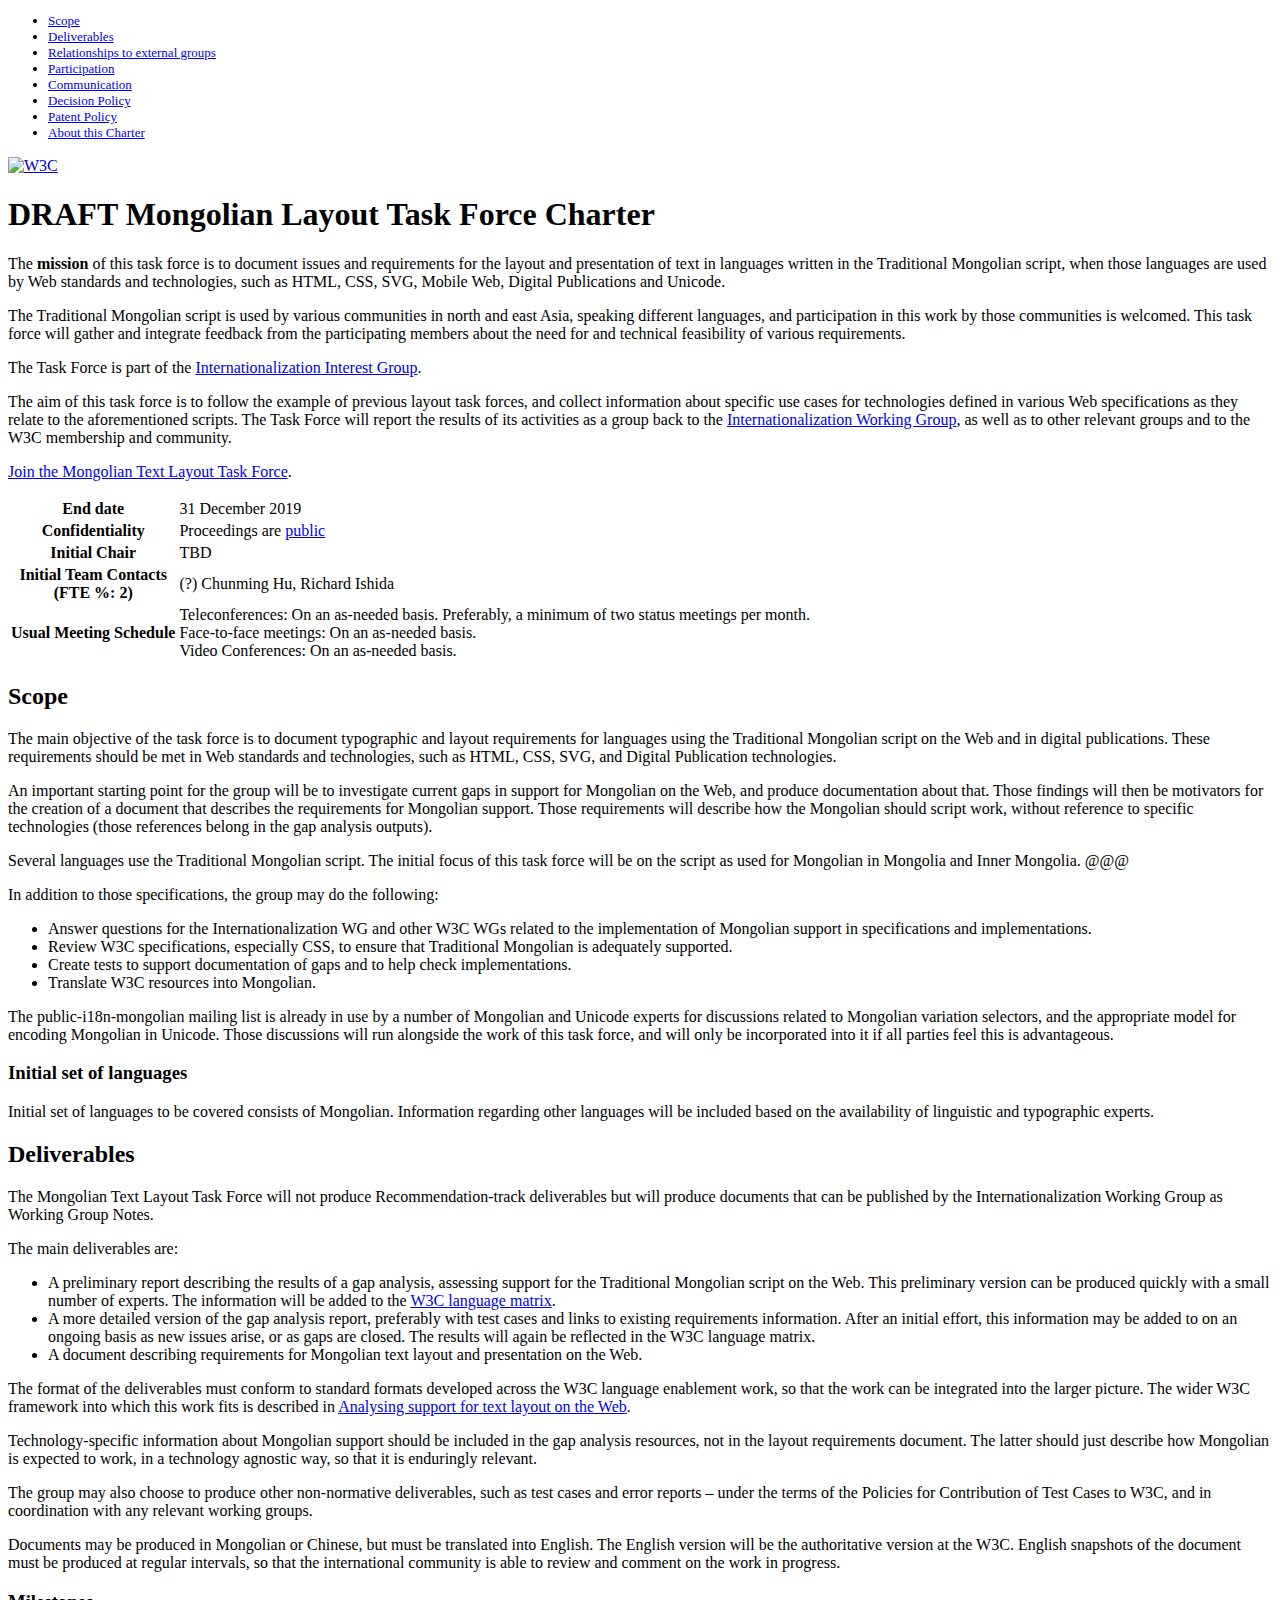
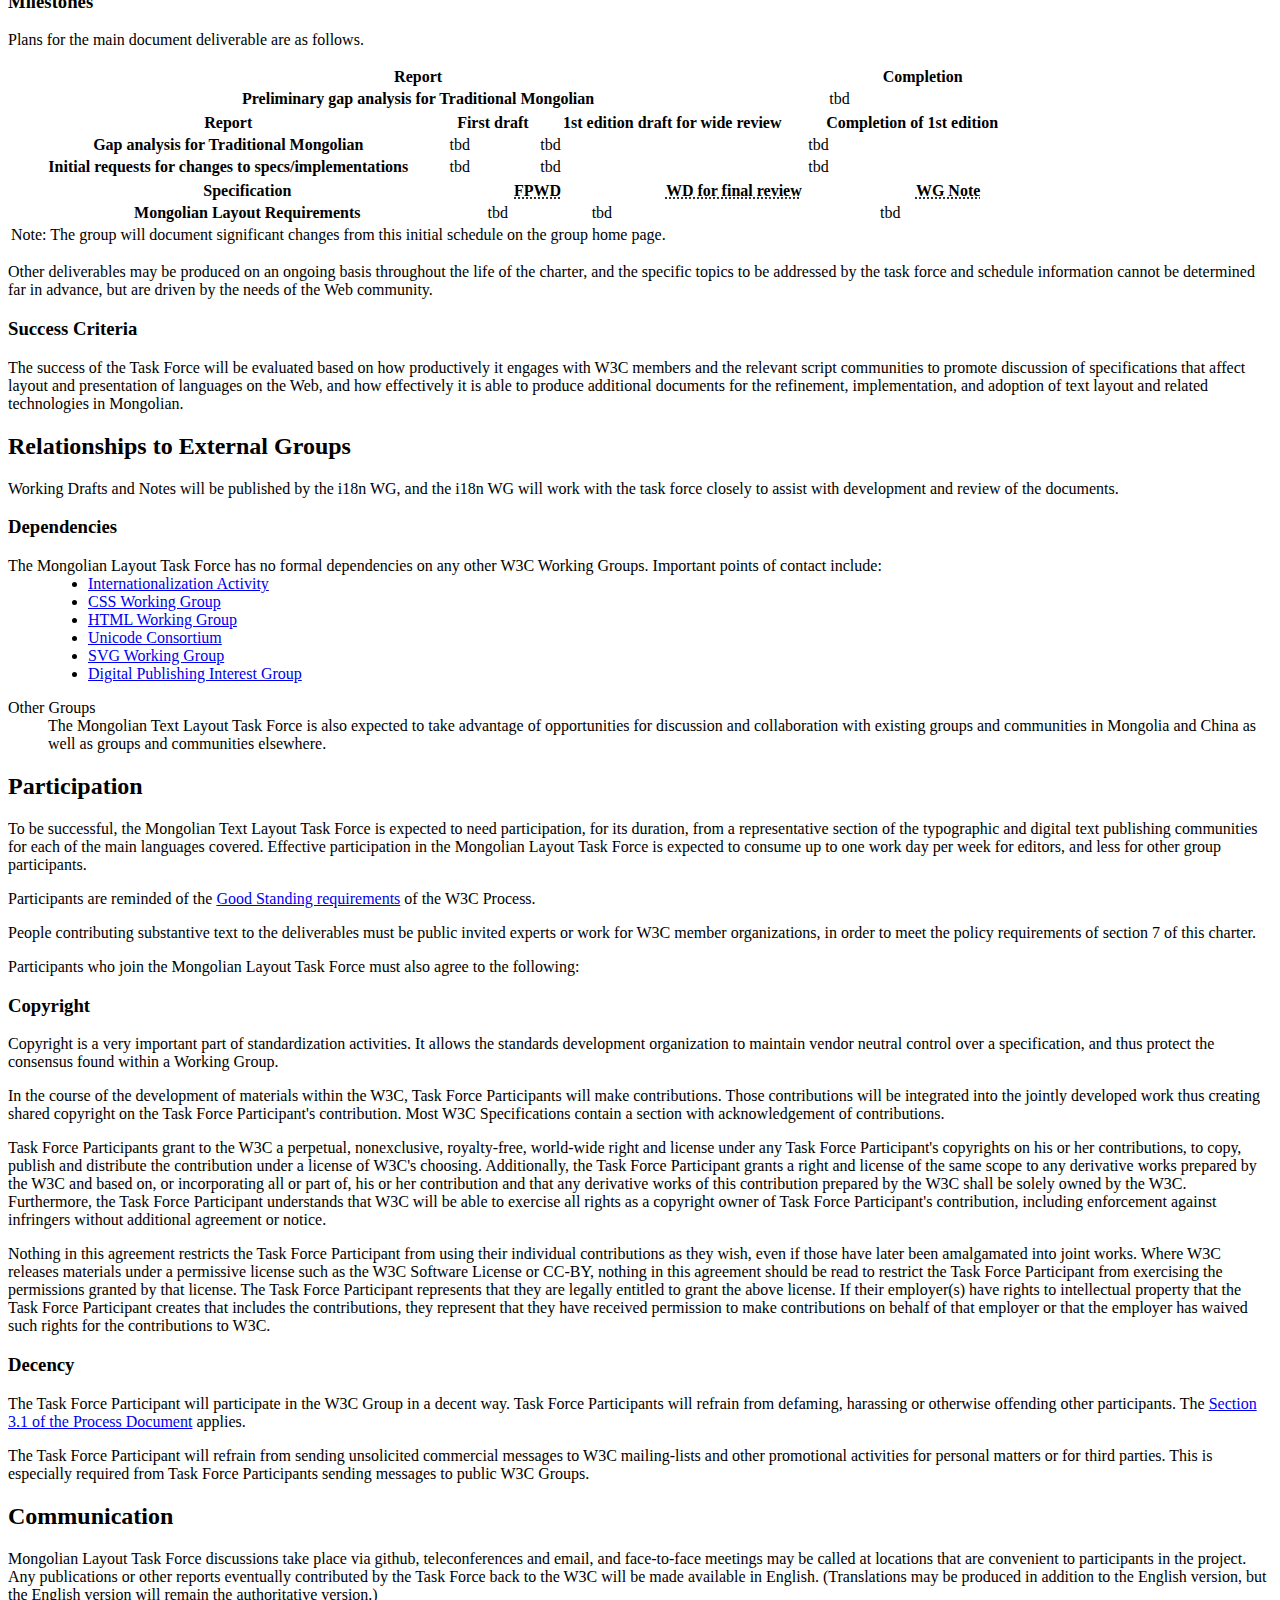
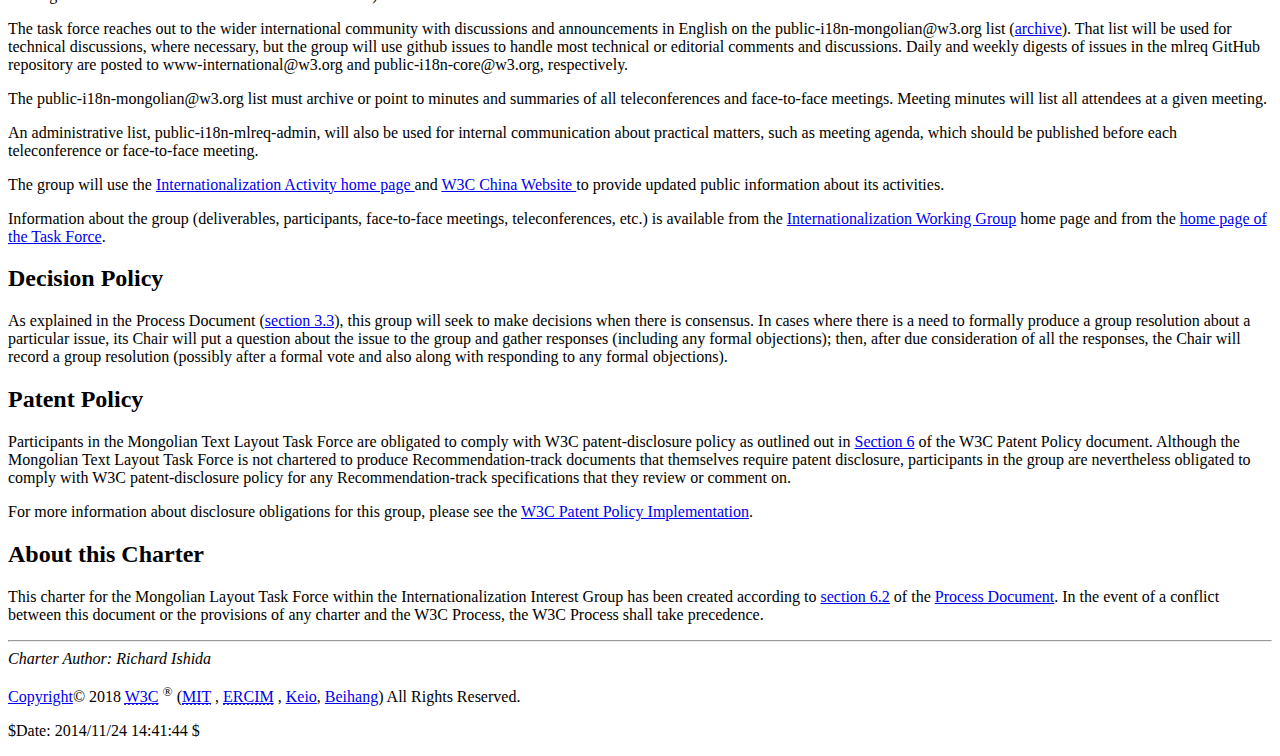
==== charter/index.html @ 55c75b1b "charter, various editorial cleanup" ====
<!DOCTYPE html>
<html lang="en-US">
<head>
  <meta charset="UTF-8" />
  <title>Mongolian Text Layout Task Force Charter</title>
  <link rel="stylesheet" href="https://www.w3.org/2005/10/w3cdoc.css"
  type="text/css" media="screen" />
  <link rel="stylesheet" type="text/css"
  href="https://www.w3.org/Guide/pubrules-style.css" />
  <link rel="stylesheet" type="text/css"
  href="https://www.w3.org/2006/02/charter-style.css" />
  <style>
  ins { background-color: #FF6; }
  del { color: gray; }
  </style>
</head>

<body>

<div id="template">
<ul id="navbar" style="font-size: small">
  <li><a href="#scope">Scope</a></li>
  <li><a href="#deliverables">Deliverables</a></li>
  <li><a href="#coordination">Relationships to external groups</a></li>
  <li><a href="#participation">Participation</a></li>
  <li><a href="#communication">Communication</a></li>
  <li><a href="#decisions">Decision Policy</a></li>
  <li><a href="#patentpolicy">Patent Policy </a></li>
  <li><a href="#about">About this Charter</a></li>
</ul>

<p><a href="https://www.w3.org/"><img alt="W3C" height="48"
src="https://www.w3.org/Icons/w3c_home" width="72" /></a></p>

<h1 id="title">DRAFT Mongolian  Layout Task Force Charter</h1>
<p class="mission">The <strong>mission</strong> of this task
  force is to document issues and requirements for the layout and
  presentation of text in languages written in the Traditional Mongolian script,
  when those languages are used by Web standards and technologies,
  such as HTML, CSS, SVG, Mobile Web, Digital Publications and
Unicode. </p>
<p class="mission"> The Traditional Mongolian script is used by various communities in
  north and east Asia, speaking different languages,
  and participation in this work by those communities is welcomed.
  This task force will gather and integrate feedback from the
  participating members about the need for and technical
feasibility of various requirements.</p>
<p class="mission">The Task Force is part of the <a href="https://w3c.github.io/i18n-activity/i18n-ig/">Internationalization Interest Group</a>.</p>

<p class="mission">The aim of this task force is to follow the example of previous layout task forces, and collect information about specific use cases for technologies
  defined in various Web specifications as they relate to the
  aforementioned scripts. The Task Force will report the results of its
  activities as a group back to the <a href="https://w3c.github.io/i18n-activity/i18n-wg/">Internationalization Working Group</a>,
  as well as to other relevant groups and to the W3C membership and
community.</p>
<div class="noprint">
<p class="join"><a href="https://w3c.github.io/mlreq/homepage/#join">Join the Mongolian Text Layout Task Force</a>.</p>
</div>
<table class="summary-table">
  <tbody>
    <tr id="Duration">
      <th rowspan="1" colspan="1">End date</th>
      <td rowspan="1" colspan="1">31 December 2019</td>
    </tr>
    <tr>
      <th rowspan="1" colspan="1">Confidentiality</th>
      <td rowspan="1" colspan="1">Proceedings are <a
        href="/2005/10/Process-20051014/comm.html#confidentiality-levels"
       >public </a></td>
    </tr>
    <tr>
      <th rowspan="1" colspan="1">Initial Chair</th>
      <td rowspan="1" colspan="1">TBD</td>
    </tr>
    <tr>
      <th rowspan="1" colspan="1">Initial Team Contacts<br />
        (FTE %: 2)</th>
      <td rowspan="1" colspan="1">(?) Chunming Hu, Richard Ishida</td>
    </tr>
    <tr>
      <th rowspan="1" colspan="1">Usual Meeting Schedule</th>
      <td rowspan="1" colspan="1">Teleconferences: On an as-needed basis.  Preferably, a minimum of two status meetings per month.<br/>
         Face-to-face meetings: On an as-needed basis.<br/>
        Video Conferences: On an as-needed basis.<br/></td>
    </tr>
  </tbody>
</table>

<div class="scope">
<h2 id="scope">Scope</h2>
<p>The main objective of the task force is to document
  typographic and layout requirements for languages using the
  Traditional Mongolian script on the Web and in digital publications. These requirements should be met in Web
  standards and technologies, such as HTML, CSS, SVG, and
Digital Publication technologies.</p>
<p>An important starting point for the group will be to investigate current gaps in support for Mongolian on the Web, and produce documentation about that. Those findings will then be motivators for the creation of a document that describes the requirements for Mongolian support. Those requirements will describe how the Mongolian should script work, without reference to specific technologies (those references belong in the gap analysis outputs).</p>
<p>Several languages use the Traditional Mongolian script. The initial focus of this task force will be on the script as used for Mongolian in Mongolia and Inner Mongolia. @@@</p>
<p>In addition to those specifications, the group may do the following: 
  
</p>
<ul>
  <li>Answer questions for the Internationalization WG and other W3C WGs related to the implementation of Mongolian support in specifications and implementations.</li>
  <li>Review W3C specifications, especially CSS, to ensure that Traditional Mongolian is adequately supported.    </li>
<li>Create tests to support documentation of gaps and to help check implementations.</li>
<li>Translate W3C resources into Mongolian.</li>
</ul>
<p>The public-i18n-mongolian mailing list is already in use by a number of Mongolian and Unicode experts for discussions related to Mongolian variation selectors, and the appropriate model for encoding Mongolian in Unicode. Those discussions will run alongside the work of this task force, and will only be incorporated into it if all parties feel this is advantageous.</p>
<h3>Initial set of languages</h3>
<p>Initial set of languages to be covered consists of Mongolian.
  Information regarding other languages will be included based
on the availability of linguistic and typographic experts.</p>
<div>
<h2 id="deliverables">Deliverables</h2>
<p>The Mongolian Text Layout Task Force will not produce Recommendation-track deliverables but will produce documents that can be published by the Internationalization Working Group as Working Group Notes.</p>
<p>The  main deliverables are:</p>
<ul>
<li>A preliminary report describing the results of a gap analysis, assessing support for the Traditional Mongolian script on the Web. This preliminary version can be produced quickly with a small number of experts. The information will be added to the <a href="http://w3c.github.io/typography/gap-analysis/language-matrix.html">W3C language matrix</a>.</li>
<li>A more detailed version of the gap analysis report, preferably with test cases and links to existing requirements information. After an initial effort, this information may be added to on an ongoing basis as new issues arise, or as gaps are closed. The results will again be reflected in the W3C language matrix.</li>
<li>A document describing requirements for  Mongolian text layout and presentation on the Web.</li>
</ul>
<p>The format of the deliverables must conform to standard formats developed across the W3C language enablement work, so that the work can be integrated into the larger picture. The wider W3C framework into which this work fits is described in <a href="https://github.com/w3c/i18n-discuss/wiki/Analysing-support-for-text-layout-on-the-Web">Analysing support for text layout on the Web</a>.</p>
<p>Technology-specific information about Mongolian support should be included in the gap analysis resources, not in the layout requirements document. The latter should just describe how Mongolian is expected to work, in a technology agnostic way, so that it is enduringly relevant.</p>
<p>The group may also choose to produce other non-normative deliverables, such as test cases and error reports – under the terms of the Policies for Contribution of Test Cases to W3C, and in coordination with any relevant working groups.</p>
<p>Documents may be produced in Mongolian or Chinese, but must be translated into English. The English version will be the authoritative version at the W3C. English snapshots of the document must be produced at regular intervals, so that the international community is able to review and comment on the work in progress.</p>
<h3>Milestones</h3>

<p>Plans for the main document deliverable are as follows.</p>

    <table class="roadmap" width="80%">
    <caption></caption>
	 <tbody>
     <tr>
<th rowspan="1" colspan="1">Report</th>
        <th rowspan="1" colspan="1">Completion</th>
     </tr>
    <tr>
	   <th rowspan="1" colspan="1">Preliminary gap analysis for Traditional Mongolian</th>
	       <td class="LC" rowspan="1" colspan="1">tbd</td>
           </tr>
     </tbody>
</table>


    <table class="roadmap" width="80%">
    <caption></caption>
	 <tbody>
     <tr>
<th rowspan="1" colspan="1">Report</th>
        <th rowspan="1" colspan="1">First draft</th>
<th rowspan="1">1st edition draft for wide review</th>
<th rowspan="1">Completion of 1st edition</th>
</tr>
    <tr>
      <th colspan="1" rowspan="1">Gap analysis for Traditional Mongolian</th>
      <!--td class="WD1" rowspan="1" colspan="1">Q2 2013</td-->
      <td colspan="1" rowspan="1" class="LC">tbd</td>
      <td colspan="1" rowspan="1" class="PR"><span class="LC">tbd</span></td>
      <td colspan="1" rowspan="1" class="REC"><span class="LC">tbd</span></td>
    </tr>
            <tr>
              <th colspan="1" rowspan="1">Initial requests for changes to specs/implementations</th>
              <!--td class="WD1" rowspan="1" colspan="1">Q2 2013</td-->
              <td colspan="1" rowspan="1" class="LC">tbd</td>
              <td colspan="1" rowspan="1" class="PR"><span class="LC">tbd</span></td>
              <td colspan="1" rowspan="1" class="REC"><span class="LC">tbd</span></td>
            </tr>
</tbody>
</table>


<table class="roadmap" width="80%"><caption>
	      </caption><tfoot><tr><td colspan="4" rowspan="1">Note: The group will document significant changes from this initial
	          schedule on the group home page.</td>
	          </tr>
	      </tfoot><tbody><tr><th rowspan="1" colspan="1">Specification</th><!--th rowspan="1" colspan="1"><abbr title="First Working Draft">FPWD</abbr></th-->
            <th rowspan="1" colspan="1"><abbr title="First Public Working Draft">FPWD</abbr></th>
            <th rowspan="1" colspan="1"><abbr title="Working Draft for Final Review"> WD for final review</abbr></th>
            <th rowspan="1" colspan="1"><abbr title="Working Group Note">WG Note</abbr></th></tr>

<tr>
	            <th rowspan="1" colspan="1">Mongolian Layout Requirements</th>
	            <!--td class="WD1" rowspan="1" colspan="1">/td-->
	            <td class="LC" rowspan="1" colspan="1">tbd</td>
	            <td class="PR" rowspan="1" colspan="1">tbd</td>
            <td class="REC" rowspan="1" colspan="1">tbd</td></tr>

</tbody></table>


<p>Other deliverables may be produced on an ongoing basis throughout the life of the charter, and the specific topics to be addressed by the task force and schedule information cannot be determined far in advance, but are driven by the needs of the Web community.</p>
</div>

<h3>Success Criteria</h3>

<p>The success of the Task Force will be evaluated based on how
  productively it engages with W3C members and the relevant
  script communities to promote discussion of specifications
  that affect layout and presentation of languages on the Web,
  and how effectively it is able to produce additional documents
  for the refinement, implementation, and adoption of text
layout and related technologies in Mongolian.</p>
</div>

<div class="dependencies">
<h2 id="coordination">Relationships to External Groups</h2>

<p>Working Drafts and Notes will be published by the i18n WG, and the i18n WG will work with the task force closely to assist with development and review of the documents.</p>

<h3>Dependencies</h3>
<dl>
  <dt>The Mongolian  Layout Task Force has no formal dependencies on any other W3C Working Groups. Important points of contact include:</dt>
    <dd>
      <ul>
        <li><a href="https://www.w3.org/International/">Internationalization Activity</a></li>
        <li><a href="https://www.w3.org/Style/CSS/members">CSS Working Group</a></li>
        <li><a href="https://www.w3.org/html/wg/">HTML Working Group</a></li>
        <li><a href="https://unicode.org/">Unicode Consortium</a></li>
<li><a href="https://www.w3.org/Graphics/SVG/">SVG Working Group</a></li> 
        <li><a href="https://www.w3.org/dpub/IG/">Digital Publishing Interest Group</a></li>
</ul>
    </dd>
    <p> </P>
    <dt>Other Groups</dt>
    <dd>The Mongolian Text Layout Task Force is also expected to take advantage of opportunities for discussion and collaboration with existing groups and communities in Mongolia and China as well as groups and communities elsewhere.</dd> 
</dl>
</div>

<div class="participation">
<h2 id="participation">Participation</h2>

<p>To be successful, the Mongolian Text Layout Task Force is
  expected to need participation, for its duration, from a
  representative section of the typographic and digital text
  publishing communities for each of the main languages covered.
  Effective participation in the Mongolian Layout Task Force
is expected to consume up to one work day per week for  editors, and less for other group participants.</p>
<p>Participants are reminded of the <a
href="/2005/10/Process-20051014/groups.html#good-standing">Good
Standing requirements</a> of the W3C Process.</p>
<p>People contributing substantive text to the deliverables must be public invited experts or work for W3C member organizations, in order to meet the policy requirements of section 7 of this charter.</p>
Participants who join the Mongolian Layout Task Force must also agree to the following:

<h3>Copyright</h3>

<p>Copyright is a very important part of standardization activities. It allows the standards development organization to maintain vendor neutral control over a specification, and thus protect the consensus found within a Working Group.</p>
<p>In the course of the development of materials within the W3C, Task Force Participants will make contributions. Those contributions will be integrated into the jointly developed work thus creating shared copyright on the Task Force Participant's contribution. Most W3C Specifications contain a section with acknowledgement of contributions.</p>
<p> Task Force Participants  grant to the W3C a perpetual, nonexclusive, royalty-free, world-wide right and license under any Task Force Participant's copyrights on his or her contributions, to copy, publish and distribute the contribution under a license of W3C's choosing. Additionally, the Task Force Participant grants a right and license of the same scope to any derivative works prepared by the W3C and based on, or incorporating all or part of, his or her contribution and that any derivative works of this contribution prepared by the W3C shall be solely owned by the W3C. Furthermore, the Task Force Participant understands that W3C will be able to exercise all rights as a copyright owner of Task Force Participant's contribution, including enforcement against infringers without additional agreement or notice.</p>
<p>Nothing in this agreement restricts the Task Force Participant from using their individual contributions as they wish, even if those have later been amalgamated into joint works. Where W3C releases materials under a permissive license such as the W3C Software License or CC-BY, nothing in this agreement should be read to restrict the Task Force Participant from exercising the permissions granted by that license. The Task Force Participant represents that they are legally entitled to grant the above license. If their employer(s) have rights to intellectual property that the Task Force Participant creates that includes the contributions, they represent that they have received permission to make contributions on behalf of that employer or that the employer has waived such rights for the contributions to W3C. </p>
<h3>Decency</h3>
<p>The Task Force Participant will participate in the W3C Group in a decent way. Task Force Participants will refrain from defaming, harassing or otherwise offending other participants.  The <a href="https://www.w3.org/2015/Process-20150901/#ParticipationCriteria">Section 3.1 of the Process Document</a> applies. </p>
<p>The Task Force Participant will refrain from sending unsolicited commercial messages to W3C mailing-lists and other promotional activities for personal matters or for third parties. This is especially required from Task Force Participants sending messages to public W3C Groups. </p>


</div>

<div class="communication">
<h2 id="communication">Communication</h2>

<p>Mongolian Layout Task Force discussions take place via  github, teleconferences and email, and face-to-face meetings may be called at locations
  that are convenient to participants in the project. Any
  publications or other reports eventually contributed by the
  Task Force back to the W3C will be made available in English.
  (Translations may be produced in addition to the English
  version, but the English version will remain the authoritative
version.)</p>
<p>The task force reaches out to the wider international
  community with discussions and announcements in English on the public-i18n-mongolian@w3.org list (<a
            href="http://lists.w3.org/Archives/Public/public-i18n-mongolian/">archive</a>).
  
  
  
  
  
  
  That list will be used for technical discussions, where
  necessary, but the group will use github issues to handle most
technical or editorial comments and discussions. Daily and weekly digests of issues in the mlreq GitHub repository are posted to www-international@w3.org and public-i18n-core@w3.org, respectively.</p>
<p>The public-i18n-mongolian@w3.org list must archive or point to
  minutes and summaries of all teleconferences and face-to-face
  meetings. Meeting minutes will list all attendees at a given
meeting.</p>
<p>An administrative list, public-i18n-mlreq-admin, will also be
  used for internal communication about practical matters, such
  as meeting agenda, which should be published before each
teleconference or face-to-face meeting.</p>

<p>The group will use the <a href="https://www.w3.org/International/"> Internationalization Activity home page </a> and <a
href="https://www.chinaw3c.org/"> W3C China Website </a>to provide updated public information about its activities.
</p>
<p> Information about the group (deliverables, participants,
  face-to-face meetings, teleconferences, etc.) is available
  from the <a href="http://www.w3.org/International/core/">Internationalization
    
    
    
    
    
    Working Group</a> home page and from the <a
            href="https://w3c.github.io/mlreq/homepage/">home
      
      
      
      
      
      page of the Task Force</a>.</p>
</div>

<div class="decisions">
<h2 id="decisions">Decision Policy</h2>

<p>As explained in the Process Document (<a
href="/Consortium/Process/policies#Consensus">section 3.3</a>),
this group will seek to make decisions when there is consensus. In cases where there is a need to formally produce a group resolution about a particular issue, its Chair will put a question about the issue to the group and gather responses (including any formal objections); then, after due consideration of all the responses, the Chair will record a group resolution (possibly after a formal vote and also along with responding to any formal objections).</p>
</div>

<div class="patent">
<h2 id="patentpolicy">Patent Policy </h2>

<p>Participants in the Mongolian Text Layout Task Force are obligated to comply with W3C patent-disclosure policy as outlined out in <a href="https://www.w3.org/Consortium/Patent-Policy/#sec-Disclosure">Section 6</a> of the W3C Patent Policy document. Although the Mongolian Text Layout Task Force is not chartered to produce Recommendation-track documents that themselves require patent disclosure, participants in the group are nevertheless obligated to comply with W3C patent-disclosure policy for any Recommendation-track specifications that they review or comment on.</p>
        <p>For more information about disclosure obligations for this group, please see
the <a href="/2004/01/pp-impl/">W3C Patent Policy
Implementation</a>.</p>
</div>

<h2 id="about">About this Charter</h2>

<p>This charter for the Mongolian Layout Task Force within the Internationalization Interest Group has been
created according to <a href="/Consortium/Process/groups#GAGeneral"
shape="rect">section 6.2</a> of the <a href="/Consortium/Process"
shape="rect">Process Document</a>. In the event of a conflict between this
document or the provisions of any charter and the W3C Process, the W3C Process
shall take precedence.</p>
<hr />
<address>
  Charter Author:  Richard Ishida
</address>

<p class="copyright"><a rel="Copyright"
href="/Consortium/Legal/ipr-notice#Copyright">Copyright</a>© 2018
<a href="/"><abbr
title="World Wide Web Consortium">W3C</abbr></a> <sup>®</sup> (<a
href="http://www.csail.mit.edu/"><abbr
title="Massachusetts Institute of Technology">MIT</abbr></a> , <a
href="http://www.ercim.eu/"><abbr
title="European Research Consortium for Informatics and Mathematics">ERCIM</abbr></a>
, <a href="http://www.keio.ac.jp/">Keio</a>, 
 <a href="http://www.buaa.edu.cn/">Beihang</a>) All Rights
Reserved.</p>

<p>$Date: 2014/11/24 14:41:44 $</p>
</div>
</body>
</html>
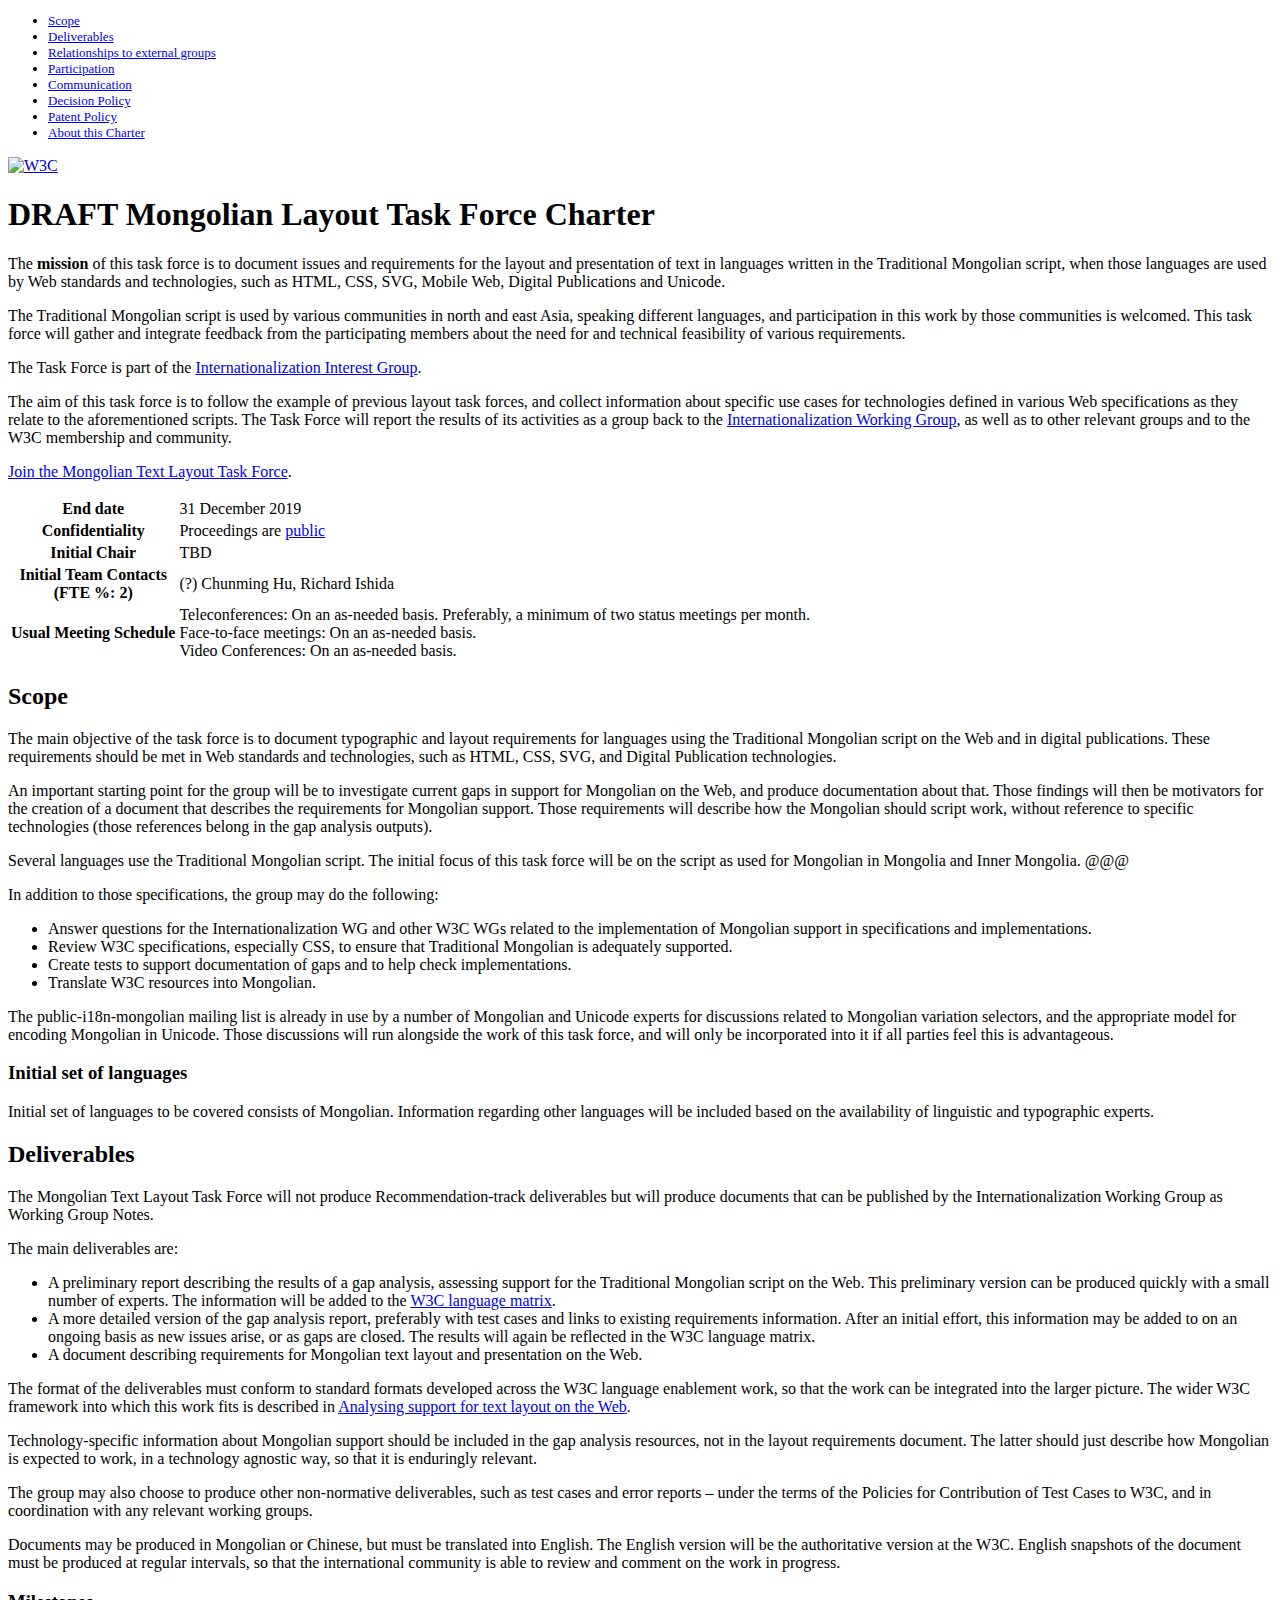
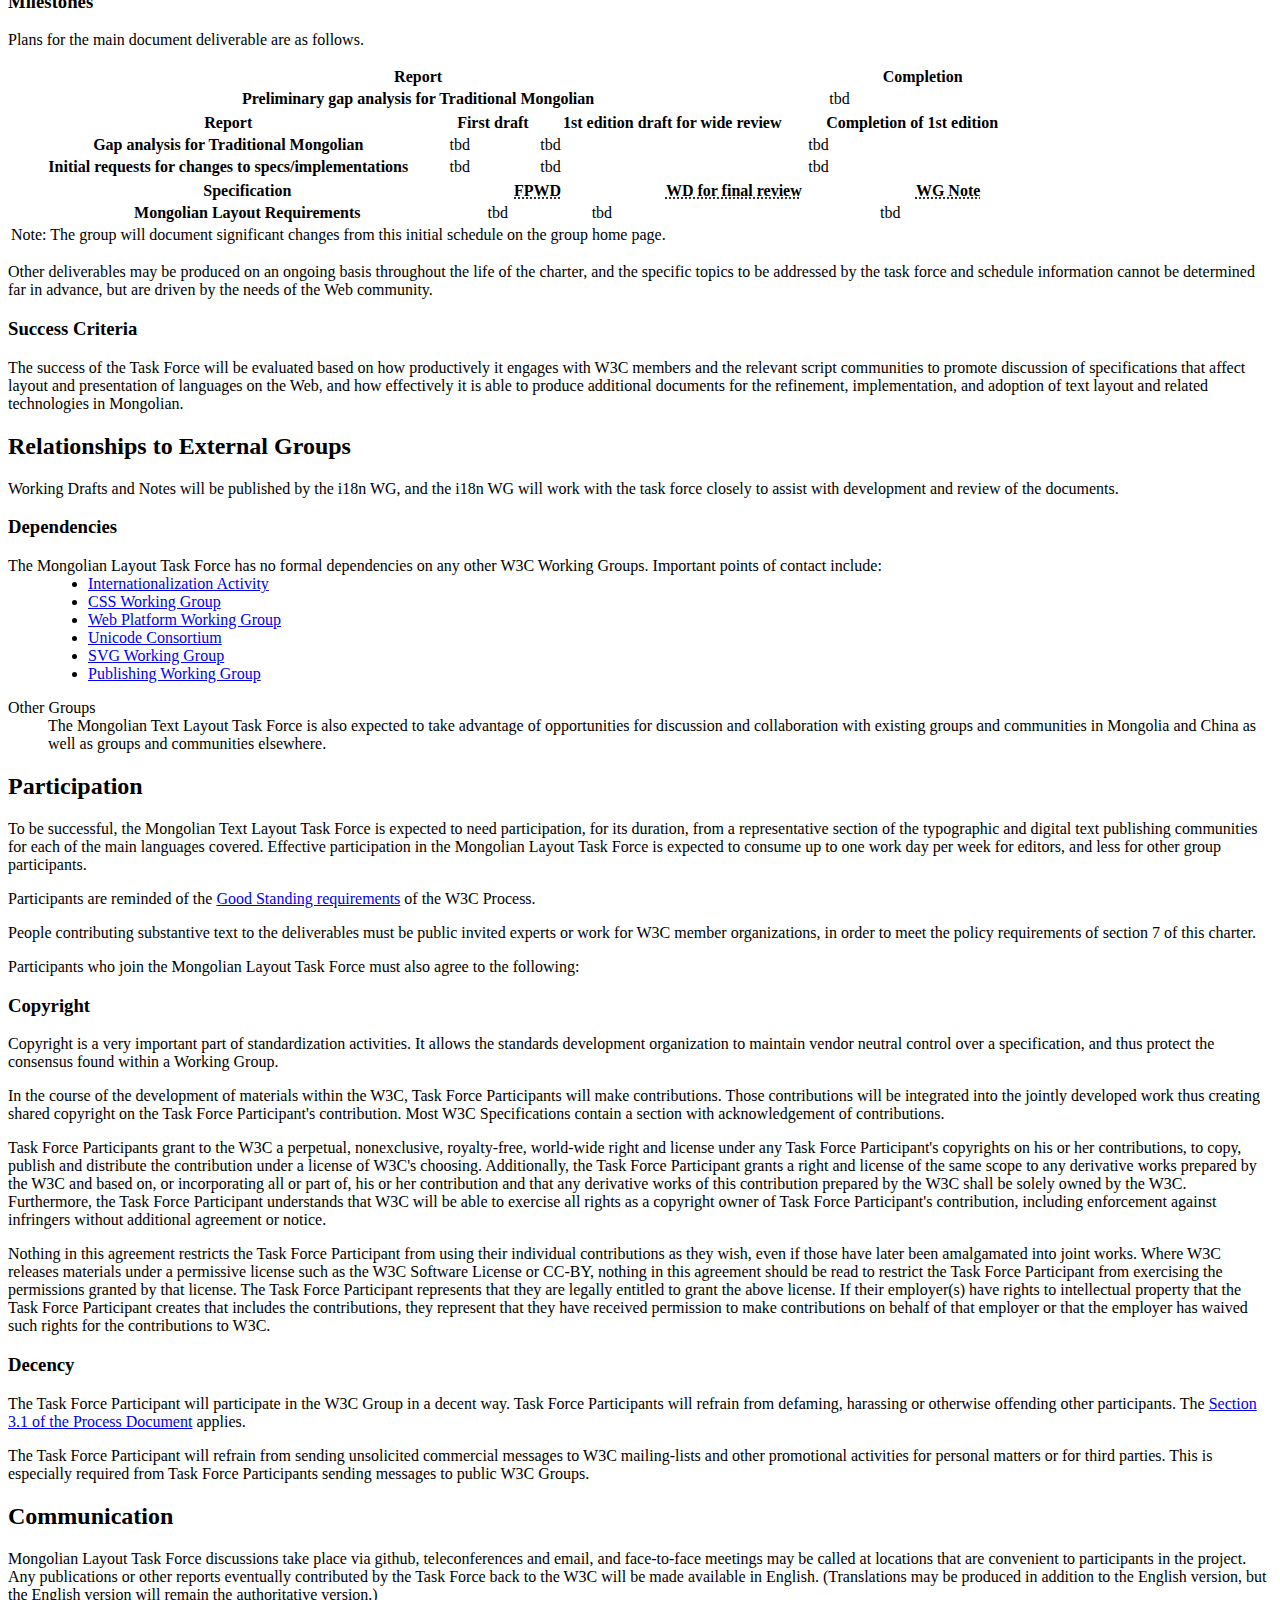
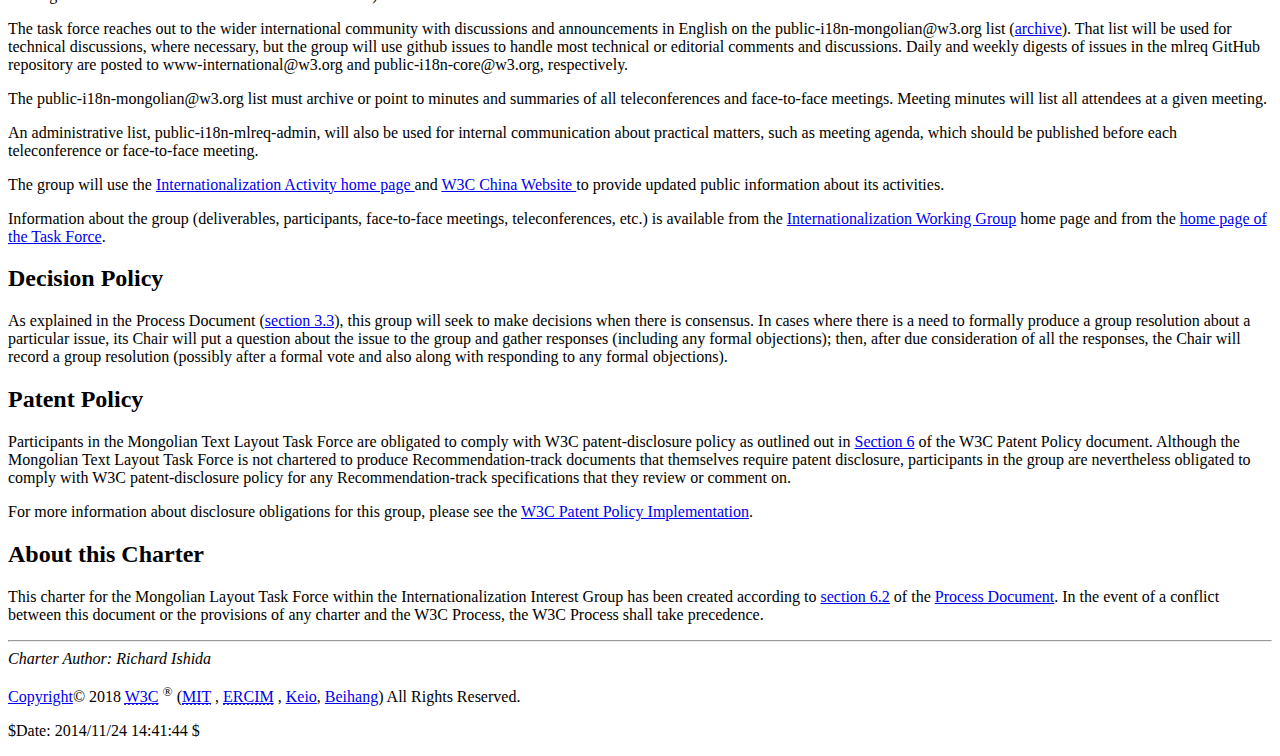
==== commit b0f9a5bf: "Merge pull request #15 from w3c/xfq/charter" ====
--- a/charter/index.html
+++ b/charter/index.html
@@ -213,10 +213,10 @@
       <ul>
         <li><a href="https://www.w3.org/International/">Internationalization Activity</a></li>
         <li><a href="https://www.w3.org/Style/CSS/members">CSS Working Group</a></li>
-        <li><a href="https://www.w3.org/html/wg/">HTML Working Group</a></li>
+        <li><a href="https://www.w3.org/WebPlatform/WG/">Web Platform Working Group</a></li>
         <li><a href="https://unicode.org/">Unicode Consortium</a></li>
-<li><a href="https://www.w3.org/Graphics/SVG/">SVG Working Group</a></li> 
-        <li><a href="https://www.w3.org/dpub/IG/">Digital Publishing Interest Group</a></li>
+        <li><a href="https://www.w3.org/Graphics/SVG/">SVG Working Group</a></li> 
+        <li><a href="https://www.w3.org/publishing/groups/publ-wg/">Publishing Working Group</a></li>
 </ul>
     </dd>
     <p> </P>
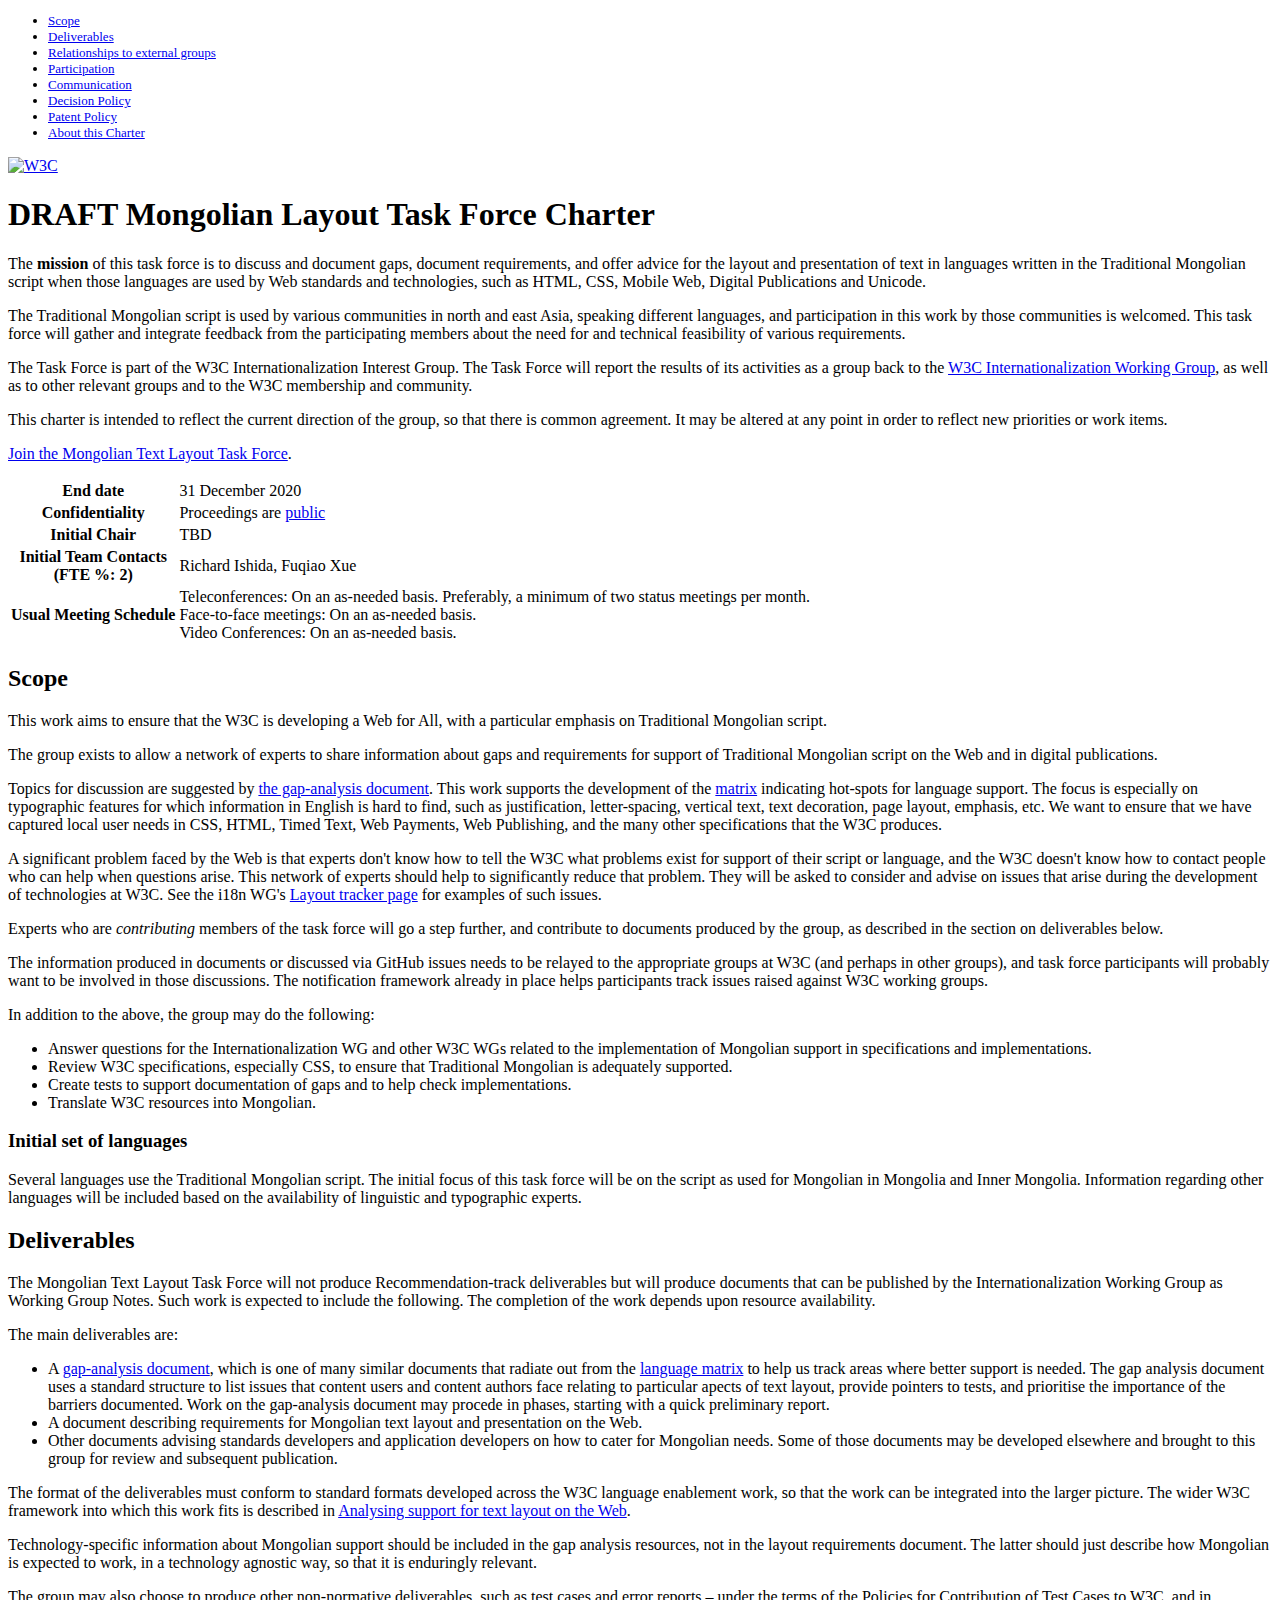
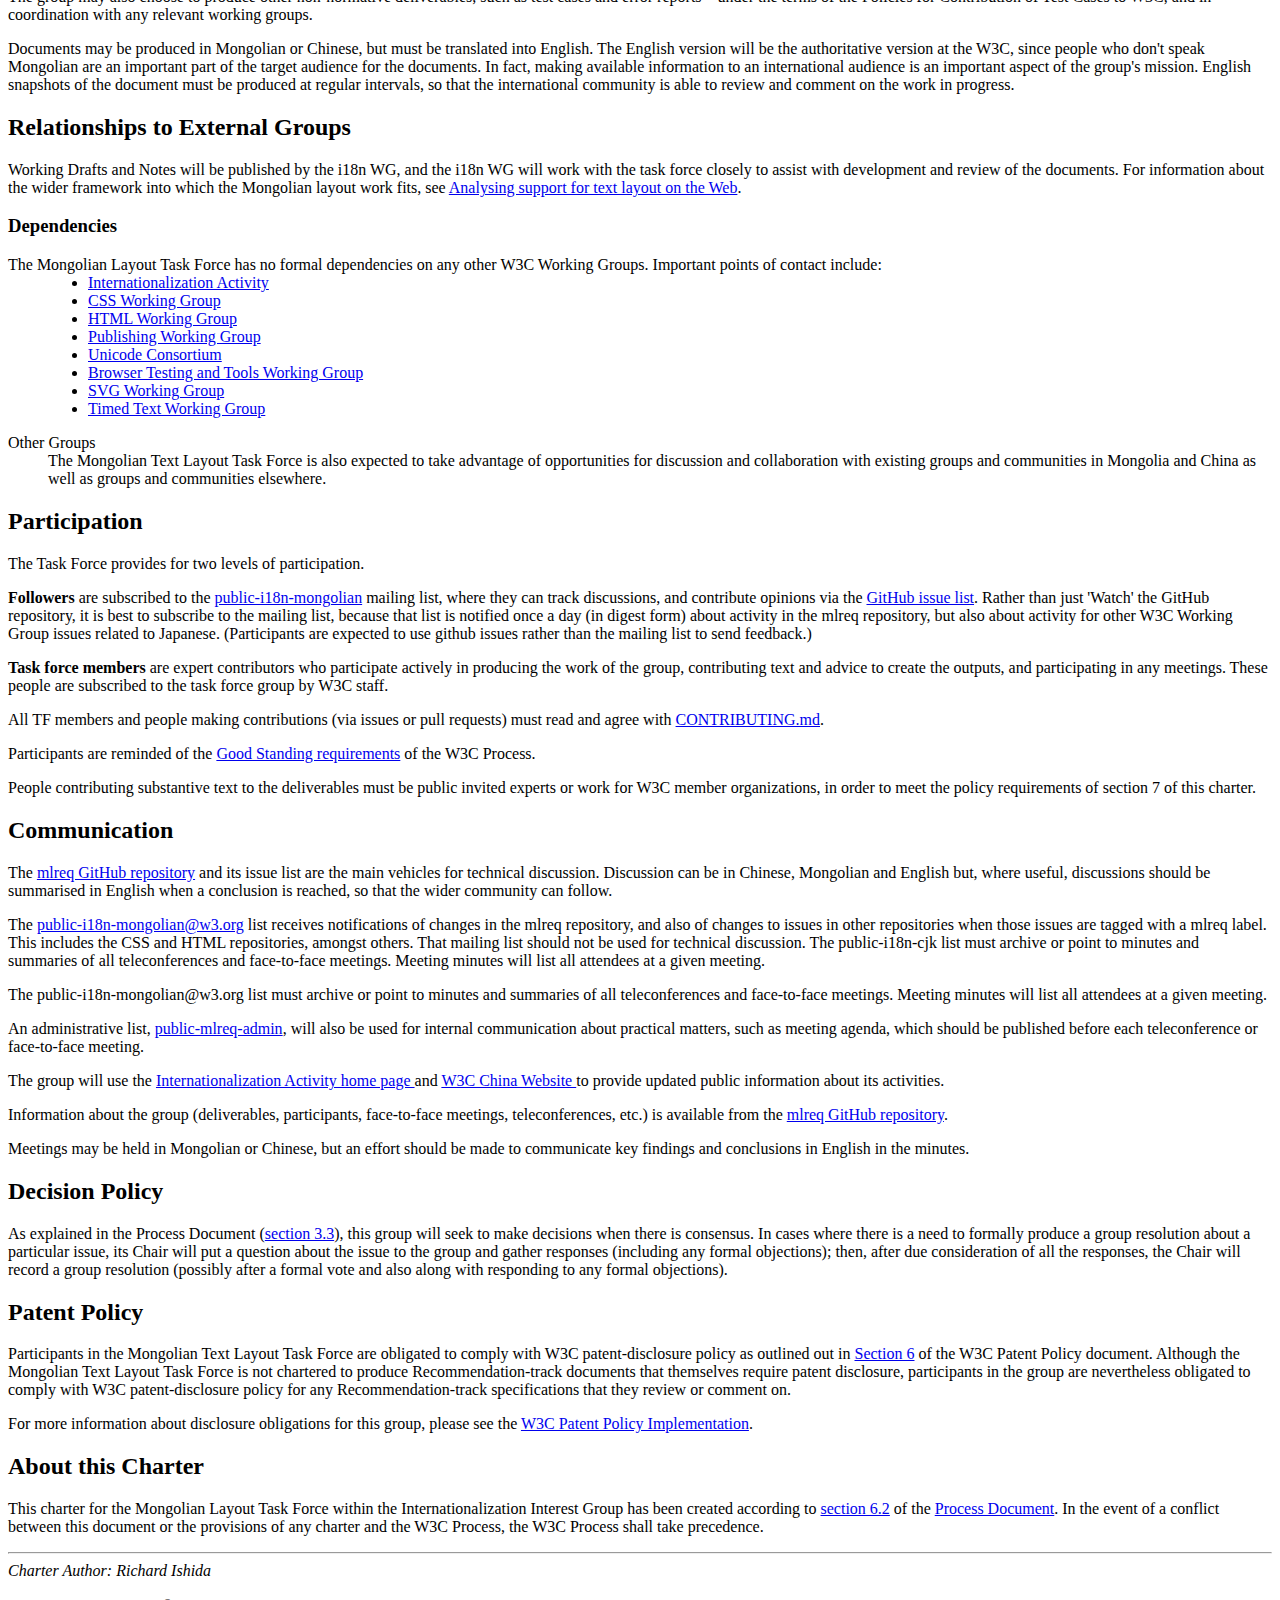
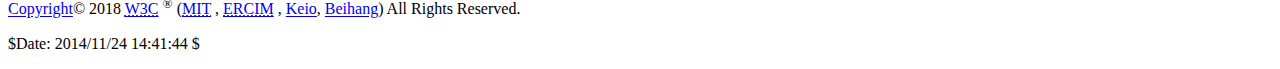
==== commit 817758ec: "Update the charter" ====
--- a/charter/index.html
+++ b/charter/index.html
@@ -33,34 +33,23 @@
 src="https://www.w3.org/Icons/w3c_home" width="72" /></a></p>
 
 <h1 id="title">DRAFT Mongolian  Layout Task Force Charter</h1>
-<p class="mission">The <strong>mission</strong> of this task
-  force is to document issues and requirements for the layout and
-  presentation of text in languages written in the Traditional Mongolian script,
-  when those languages are used by Web standards and technologies,
-  such as HTML, CSS, SVG, Mobile Web, Digital Publications and
-Unicode. </p>
+<p class="mission">The <strong>mission</strong> of this task force  is to discuss and document gaps, document requirements, and offer advice for the layout and presentation of text in   languages written in the Traditional Mongolian script  when those languages  are used by Web standards and technologies, such as HTML,  CSS, Mobile Web, Digital Publications and Unicode.</p>
 <p class="mission"> The Traditional Mongolian script is used by various communities in
   north and east Asia, speaking different languages,
   and participation in this work by those communities is welcomed.
   This task force will gather and integrate feedback from the
   participating members about the need for and technical
 feasibility of various requirements.</p>
-<p class="mission">The Task Force is part of the <a href="https://w3c.github.io/i18n-activity/i18n-ig/">Internationalization Interest Group</a>.</p>
-
-<p class="mission">The aim of this task force is to follow the example of previous layout task forces, and collect information about specific use cases for technologies
-  defined in various Web specifications as they relate to the
-  aforementioned scripts. The Task Force will report the results of its
-  activities as a group back to the <a href="https://w3c.github.io/i18n-activity/i18n-wg/">Internationalization Working Group</a>,
-  as well as to other relevant groups and to the W3C membership and
-community.</p>
+<p class="mission">The Task Force is part of the W3C Internationalization Interest Group.  The Task Force will report the results of its activities as a group back to the <a href="https://w3c.github.io/i18n-activity/i18n-wg/">W3C Internationalization Working Group</a>, as well as to other relevant groups and to the W3C membership and community.</p>
+<p class="mission">This charter is intended to reflect the current direction of the group, so that there is common agreement. It may be altered at any point in order to reflect new priorities or work items.</p>
 <div class="noprint">
-<p class="join"><a href="https://w3c.github.io/mlreq/homepage/#join">Join the Mongolian Text Layout Task Force</a>.</p>
+<p class="join"><a href="https://github.com/w3c/mlreq#following">Join the Mongolian Text Layout Task Force</a>.</p>
 </div>
 <table class="summary-table">
   <tbody>
     <tr id="Duration">
       <th rowspan="1" colspan="1">End date</th>
-      <td rowspan="1" colspan="1">31 December 2019</td>
+      <td rowspan="1" colspan="1">31 December 2020</td>
     </tr>
     <tr>
       <th rowspan="1" colspan="1">Confidentiality</th>
@@ -75,7 +64,7 @@
     <tr>
       <th rowspan="1" colspan="1">Initial Team Contacts<br />
         (FTE %: 2)</th>
-      <td rowspan="1" colspan="1">(?) Chunming Hu, Richard Ishida</td>
+      <td rowspan="1" colspan="1">Richard Ishida, Fuqiao Xue</td>
     </tr>
     <tr>
       <th rowspan="1" colspan="1">Usual Meeting Schedule</th>
@@ -88,14 +77,13 @@
 
 <div class="scope">
 <h2 id="scope">Scope</h2>
-<p>The main objective of the task force is to document
-  typographic and layout requirements for languages using the
-  Traditional Mongolian script on the Web and in digital publications. These requirements should be met in Web
-  standards and technologies, such as HTML, CSS, SVG, and
-Digital Publication technologies.</p>
-<p>An important starting point for the group will be to investigate current gaps in support for Mongolian on the Web, and produce documentation about that. Those findings will then be motivators for the creation of a document that describes the requirements for Mongolian support. Those requirements will describe how the Mongolian should script work, without reference to specific technologies (those references belong in the gap analysis outputs).</p>
-<p>Several languages use the Traditional Mongolian script. The initial focus of this task force will be on the script as used for Mongolian in Mongolia and Inner Mongolia. @@@</p>
-<p>In addition to those specifications, the group may do the following: 
+<p>This work aims to ensure that the W3C is developing a Web for All, with a particular emphasis on  Traditional Mongolian script.</p>
+<p>The group exists to allow a network of experts to share information about gaps and requirements for support of Traditional Mongolian script on the Web and in digital publications. </p>
+<p>Topics for discussion are suggested by <a href="https://w3c.github.io/mlreq/gap-analysis/" rel="nofollow">the gap-analysis document</a>. This work supports the development of the <a href="https://w3c.github.io/typography/gap-analysis/language-matrix.html" rel="nofollow">matrix</a> indicating hot-spots for language support. The focus is especially on typographic features for which information in English is hard to find, such as justification, letter-spacing, vertical text, text decoration, page layout, emphasis, etc.   We want to ensure that we have captured local user needs in CSS, HTML, Timed Text, Web Payments, Web Publishing, and the many other specifications that the W3C produces.</p>
+<p>A significant problem faced by the Web is that experts don't know how to tell the W3C what problems exist for support of their script or language, and the W3C doesn't know how to contact people who can help when questions arise. This network of experts should help to significantly reduce that problem. They will be asked to consider and advise on issues that arise during the development of technologies at W3C. See the i18n WG's <a href="http://w3c.github.io/i18n-activity/textlayout/?filter=mongolian">Layout tracker page</a> for examples of such issues.</p>
+<p>Experts who are <em>contributing</em> members of the task force will go a step further, and contribute to  documents produced by the group, as described in the section on deliverables below.</p>
+<p>The information produced in documents or discussed via GitHub issues needs to be relayed to the appropriate groups at W3C (and perhaps in other groups), and task force participants will probably want to be involved in those discussions. The notification framework already in place helps participants track issues raised against W3C working groups.</p>
+<p>In addition to the above, the group may do the following: 
   
 </p>
 <ul>
@@ -104,121 +92,46 @@
 <li>Create tests to support documentation of gaps and to help check implementations.</li>
 <li>Translate W3C resources into Mongolian.</li>
 </ul>
-<p>The public-i18n-mongolian mailing list is already in use by a number of Mongolian and Unicode experts for discussions related to Mongolian variation selectors, and the appropriate model for encoding Mongolian in Unicode. Those discussions will run alongside the work of this task force, and will only be incorporated into it if all parties feel this is advantageous.</p>
 <h3>Initial set of languages</h3>
-<p>Initial set of languages to be covered consists of Mongolian.
+<p>Several languages use the Traditional Mongolian script. The initial focus of this task force will be on the script as used for Mongolian in Mongolia and Inner Mongolia.
   Information regarding other languages will be included based
 on the availability of linguistic and typographic experts.</p>
 <div>
 <h2 id="deliverables">Deliverables</h2>
-<p>The Mongolian Text Layout Task Force will not produce Recommendation-track deliverables but will produce documents that can be published by the Internationalization Working Group as Working Group Notes.</p>
+<p>The Mongolian Text Layout Task Force will not produce Recommendation-track deliverables but will produce documents that can be published by the Internationalization Working Group as Working Group Notes. Such work is expected to include the following. The completion of the work depends upon resource availability.</p>
 <p>The  main deliverables are:</p>
 <ul>
-<li>A preliminary report describing the results of a gap analysis, assessing support for the Traditional Mongolian script on the Web. This preliminary version can be produced quickly with a small number of experts. The information will be added to the <a href="http://w3c.github.io/typography/gap-analysis/language-matrix.html">W3C language matrix</a>.</li>
-<li>A more detailed version of the gap analysis report, preferably with test cases and links to existing requirements information. After an initial effort, this information may be added to on an ongoing basis as new issues arise, or as gaps are closed. The results will again be reflected in the W3C language matrix.</li>
+<li>A <a href="https://w3c.github.io/mlreq/gap-analysis/" rel="nofollow"> gap-analysis document</a>, which is one of many similar documents that radiate out from the <a href="https://w3c.github.io/typography/gap-analysis/language-matrix.html" rel="nofollow">language matrix</a> to help us track areas where better support is needed. The gap analysis document uses a standard structure to list issues that content users and content authors face relating to particular apects of text layout, provide pointers to tests, and prioritise the importance of the barriers documented. Work on the gap-analysis document may procede in phases, starting with a quick preliminary report.</li>
 <li>A document describing requirements for  Mongolian text layout and presentation on the Web.</li>
+<li>Other documents advising standards developers and application developers on how to cater for Mongolian needs. Some of those documents may be developed elsewhere and brought to this group for review and subsequent publication.</li>
 </ul>
 <p>The format of the deliverables must conform to standard formats developed across the W3C language enablement work, so that the work can be integrated into the larger picture. The wider W3C framework into which this work fits is described in <a href="https://github.com/w3c/i18n-discuss/wiki/Analysing-support-for-text-layout-on-the-Web">Analysing support for text layout on the Web</a>.</p>
 <p>Technology-specific information about Mongolian support should be included in the gap analysis resources, not in the layout requirements document. The latter should just describe how Mongolian is expected to work, in a technology agnostic way, so that it is enduringly relevant.</p>
 <p>The group may also choose to produce other non-normative deliverables, such as test cases and error reports – under the terms of the Policies for Contribution of Test Cases to W3C, and in coordination with any relevant working groups.</p>
-<p>Documents may be produced in Mongolian or Chinese, but must be translated into English. The English version will be the authoritative version at the W3C. English snapshots of the document must be produced at regular intervals, so that the international community is able to review and comment on the work in progress.</p>
-<h3>Milestones</h3>
-
-<p>Plans for the main document deliverable are as follows.</p>
-
-    <table class="roadmap" width="80%">
-    <caption></caption>
-	 <tbody>
-     <tr>
-<th rowspan="1" colspan="1">Report</th>
-        <th rowspan="1" colspan="1">Completion</th>
-     </tr>
-    <tr>
-	   <th rowspan="1" colspan="1">Preliminary gap analysis for Traditional Mongolian</th>
-	       <td class="LC" rowspan="1" colspan="1">tbd</td>
-           </tr>
-     </tbody>
-</table>
-
-
-    <table class="roadmap" width="80%">
-    <caption></caption>
-	 <tbody>
-     <tr>
-<th rowspan="1" colspan="1">Report</th>
-        <th rowspan="1" colspan="1">First draft</th>
-<th rowspan="1">1st edition draft for wide review</th>
-<th rowspan="1">Completion of 1st edition</th>
-</tr>
-    <tr>
-      <th colspan="1" rowspan="1">Gap analysis for Traditional Mongolian</th>
-      <!--td class="WD1" rowspan="1" colspan="1">Q2 2013</td-->
-      <td colspan="1" rowspan="1" class="LC">tbd</td>
-      <td colspan="1" rowspan="1" class="PR"><span class="LC">tbd</span></td>
-      <td colspan="1" rowspan="1" class="REC"><span class="LC">tbd</span></td>
-    </tr>
-            <tr>
-              <th colspan="1" rowspan="1">Initial requests for changes to specs/implementations</th>
-              <!--td class="WD1" rowspan="1" colspan="1">Q2 2013</td-->
-              <td colspan="1" rowspan="1" class="LC">tbd</td>
-              <td colspan="1" rowspan="1" class="PR"><span class="LC">tbd</span></td>
-              <td colspan="1" rowspan="1" class="REC"><span class="LC">tbd</span></td>
-            </tr>
-</tbody>
-</table>
-
-
-<table class="roadmap" width="80%"><caption>
-	      </caption><tfoot><tr><td colspan="4" rowspan="1">Note: The group will document significant changes from this initial
-	          schedule on the group home page.</td>
-	          </tr>
-	      </tfoot><tbody><tr><th rowspan="1" colspan="1">Specification</th><!--th rowspan="1" colspan="1"><abbr title="First Working Draft">FPWD</abbr></th-->
-            <th rowspan="1" colspan="1"><abbr title="First Public Working Draft">FPWD</abbr></th>
-            <th rowspan="1" colspan="1"><abbr title="Working Draft for Final Review"> WD for final review</abbr></th>
-            <th rowspan="1" colspan="1"><abbr title="Working Group Note">WG Note</abbr></th></tr>
-
-<tr>
-	            <th rowspan="1" colspan="1">Mongolian Layout Requirements</th>
-	            <!--td class="WD1" rowspan="1" colspan="1">/td-->
-	            <td class="LC" rowspan="1" colspan="1">tbd</td>
-	            <td class="PR" rowspan="1" colspan="1">tbd</td>
-            <td class="REC" rowspan="1" colspan="1">tbd</td></tr>
-
-</tbody></table>
-
-
-<p>Other deliverables may be produced on an ongoing basis throughout the life of the charter, and the specific topics to be addressed by the task force and schedule information cannot be determined far in advance, but are driven by the needs of the Web community.</p>
-</div>
-
-<h3>Success Criteria</h3>
-
-<p>The success of the Task Force will be evaluated based on how
-  productively it engages with W3C members and the relevant
-  script communities to promote discussion of specifications
-  that affect layout and presentation of languages on the Web,
-  and how effectively it is able to produce additional documents
-  for the refinement, implementation, and adoption of text
-layout and related technologies in Mongolian.</p>
+<p>Documents may be produced in Mongolian or Chinese, but must be translated into English. The English version will be the authoritative version at the W3C, since people who don't speak Mongolian are an important part of the target audience for the documents.  In fact, making available information to an international audience is an important aspect of the group's mission. English snapshots of the document must be produced at regular intervals, so that the international community is able to review and comment on the work in progress.</p>
+</div>
 </div>
 
 <div class="dependencies">
 <h2 id="coordination">Relationships to External Groups</h2>
 
-<p>Working Drafts and Notes will be published by the i18n WG, and the i18n WG will work with the task force closely to assist with development and review of the documents.</p>
+<p>Working Drafts and Notes will be published by the i18n WG, and the i18n WG will work with the task force closely to assist with development and review of the documents. For information about the wider framework into which the Mongolian layout work fits, see <a href="https://github.com/w3c/i18n-discuss/wiki/Analysing-support-for-text-layout-on-the-Web">Analysing support for text layout on the Web</a>.</p>
 
 <h3>Dependencies</h3>
 <dl>
   <dt>The Mongolian  Layout Task Force has no formal dependencies on any other W3C Working Groups. Important points of contact include:</dt>
     <dd>
-      <ul>
-        <li><a href="https://www.w3.org/International/">Internationalization Activity</a></li>
-        <li><a href="https://www.w3.org/Style/CSS/members">CSS Working Group</a></li>
-        <li><a href="https://www.w3.org/WebPlatform/WG/">Web Platform Working Group</a></li>
-        <li><a href="https://unicode.org/">Unicode Consortium</a></li>
-        <li><a href="https://www.w3.org/Graphics/SVG/">SVG Working Group</a></li> 
-        <li><a href="https://www.w3.org/publishing/groups/publ-wg/">Publishing Working Group</a></li>
-</ul>
-    </dd>
+<ul>
+<li><a href="https://www.w3.org/International/">Internationalization Activity</a></li>
+<li><a href="https://www.w3.org/Style/CSS/members">CSS Working Group</a></li>
+<li><a href="https://www.w3.org/html/wg/">HTML Working Group</a></li>
+<li><a href="https://www.w3.org/publishing/groups/publ-wg/">Publishing Working Group</a></li>
+<li><a href="https://unicode.org/">Unicode Consortium</a></li>
+<li><a href="https://www.w3.org/2011/08/browser-testing-charter.html">Browser Testing and Tools Working Group</a></li>
+<li><a href="https://www.w3.org/Graphics/SVG/">SVG Working Group</a></li>
+<li><a href="https://www.w3.org/AudioVideo/TT/">Timed Text Working Group</a></li>
+</ul>
+</dd>
     <p> </P>
     <dt>Other Groups</dt>
     <dd>The Mongolian Text Layout Task Force is also expected to take advantage of opportunities for discussion and collaboration with existing groups and communities in Mongolia and China as well as groups and communities elsewhere.</dd> 
@@ -228,58 +141,26 @@
 <div class="participation">
 <h2 id="participation">Participation</h2>
 
-<p>To be successful, the Mongolian Text Layout Task Force is
-  expected to need participation, for its duration, from a
-  representative section of the typographic and digital text
-  publishing communities for each of the main languages covered.
-  Effective participation in the Mongolian Layout Task Force
-is expected to consume up to one work day per week for  editors, and less for other group participants.</p>
+<p>The Task Force provides for two levels of participation.</p>
+<p><strong>Followers</strong> are subscribed to the <a href="https://lists.w3.org/Archives/Public/public-i18n-mongolian/" rel="nofollow">public-i18n-mongolian</a> mailing list, where they can track discussions, and contribute opinions via the <a href="https://github.com/w3c/mlreq/issues">GitHub issue list</a>. Rather than just 'Watch' the GitHub repository, it is best to subscribe to the  mailing list, because that list is notified once a day (in digest form) about activity in the mlreq repository, but also about  activity for other W3C Working Group issues related to Japanese. (Participants are expected to use github issues rather than the mailing list to send feedback.)</p>
+<p><strong>Task force members</strong> are expert contributors who participate actively in producing the work of the group, contributing text and advice to create the outputs, and participating in any meetings. These people are subscribed to the task force group by W3C staff.</p>
+<p>All TF members and people making contributions (via issues or pull requests) must read and agree with <a href="https://github.com/w3c/mlreq/blob/gh-pages/CONTRIBUTING.md">CONTRIBUTING.md</a>.</p>
 <p>Participants are reminded of the <a
 href="/2005/10/Process-20051014/groups.html#good-standing">Good
 Standing requirements</a> of the W3C Process.</p>
 <p>People contributing substantive text to the deliverables must be public invited experts or work for W3C member organizations, in order to meet the policy requirements of section 7 of this charter.</p>
-Participants who join the Mongolian Layout Task Force must also agree to the following:
-
-<h3>Copyright</h3>
-
-<p>Copyright is a very important part of standardization activities. It allows the standards development organization to maintain vendor neutral control over a specification, and thus protect the consensus found within a Working Group.</p>
-<p>In the course of the development of materials within the W3C, Task Force Participants will make contributions. Those contributions will be integrated into the jointly developed work thus creating shared copyright on the Task Force Participant's contribution. Most W3C Specifications contain a section with acknowledgement of contributions.</p>
-<p> Task Force Participants  grant to the W3C a perpetual, nonexclusive, royalty-free, world-wide right and license under any Task Force Participant's copyrights on his or her contributions, to copy, publish and distribute the contribution under a license of W3C's choosing. Additionally, the Task Force Participant grants a right and license of the same scope to any derivative works prepared by the W3C and based on, or incorporating all or part of, his or her contribution and that any derivative works of this contribution prepared by the W3C shall be solely owned by the W3C. Furthermore, the Task Force Participant understands that W3C will be able to exercise all rights as a copyright owner of Task Force Participant's contribution, including enforcement against infringers without additional agreement or notice.</p>
-<p>Nothing in this agreement restricts the Task Force Participant from using their individual contributions as they wish, even if those have later been amalgamated into joint works. Where W3C releases materials under a permissive license such as the W3C Software License or CC-BY, nothing in this agreement should be read to restrict the Task Force Participant from exercising the permissions granted by that license. The Task Force Participant represents that they are legally entitled to grant the above license. If their employer(s) have rights to intellectual property that the Task Force Participant creates that includes the contributions, they represent that they have received permission to make contributions on behalf of that employer or that the employer has waived such rights for the contributions to W3C. </p>
-<h3>Decency</h3>
-<p>The Task Force Participant will participate in the W3C Group in a decent way. Task Force Participants will refrain from defaming, harassing or otherwise offending other participants.  The <a href="https://www.w3.org/2015/Process-20150901/#ParticipationCriteria">Section 3.1 of the Process Document</a> applies. </p>
-<p>The Task Force Participant will refrain from sending unsolicited commercial messages to W3C mailing-lists and other promotional activities for personal matters or for third parties. This is especially required from Task Force Participants sending messages to public W3C Groups. </p>
-
-
 </div>
 
 <div class="communication">
 <h2 id="communication">Communication</h2>
 
-<p>Mongolian Layout Task Force discussions take place via  github, teleconferences and email, and face-to-face meetings may be called at locations
-  that are convenient to participants in the project. Any
-  publications or other reports eventually contributed by the
-  Task Force back to the W3C will be made available in English.
-  (Translations may be produced in addition to the English
-  version, but the English version will remain the authoritative
-version.)</p>
-<p>The task force reaches out to the wider international
-  community with discussions and announcements in English on the public-i18n-mongolian@w3.org list (<a
-            href="http://lists.w3.org/Archives/Public/public-i18n-mongolian/">archive</a>).
-  
-  
-  
-  
-  
-  
-  That list will be used for technical discussions, where
-  necessary, but the group will use github issues to handle most
-technical or editorial comments and discussions. Daily and weekly digests of issues in the mlreq GitHub repository are posted to www-international@w3.org and public-i18n-core@w3.org, respectively.</p>
+<p>The <a href="https://github.com/w3c/mlreq">mlreq GitHub repository</a> and its issue list are the main vehicles for technical discussion. Discussion can be in Chinese, Mongolian and English but, where useful,  discussions should be summarised in English when a conclusion is reached, so that the wider community can follow.</p>
+<p>The <a href="https://lists.w3.org/Archives/Public/public-i18n-mongolian/">public-i18n-mongolian@w3.org</a> list receives notifications of changes in the mlreq repository, and also of changes to issues in other repositories when those issues are tagged with a mlreq label. This includes the CSS and HTML repositories, amongst others. That mailing list should not be used for technical discussion. The public-i18n-cjk list must archive or point to minutes and summaries of all teleconferences and face-to-face meetings. Meeting minutes will list all attendees at a given meeting.</p>
 <p>The public-i18n-mongolian@w3.org list must archive or point to
   minutes and summaries of all teleconferences and face-to-face
   meetings. Meeting minutes will list all attendees at a given
 meeting.</p>
-<p>An administrative list, public-i18n-mlreq-admin, will also be
+<p>An administrative list, <a href="https://lists.w3.org/Archives/Public/public-i18n-mongolian/">public-mlreq-admin</a>, will also be
   used for internal communication about practical matters, such
   as meeting agenda, which should be published before each
 teleconference or face-to-face meeting.</p>
@@ -287,22 +168,8 @@
 <p>The group will use the <a href="https://www.w3.org/International/"> Internationalization Activity home page </a> and <a
 href="https://www.chinaw3c.org/"> W3C China Website </a>to provide updated public information about its activities.
 </p>
-<p> Information about the group (deliverables, participants,
-  face-to-face meetings, teleconferences, etc.) is available
-  from the <a href="http://www.w3.org/International/core/">Internationalization
-    
-    
-    
-    
-    
-    Working Group</a> home page and from the <a
-            href="https://w3c.github.io/mlreq/homepage/">home
-      
-      
-      
-      
-      
-      page of the Task Force</a>.</p>
+<p> Information about the group (deliverables, participants, face-to-face meetings, teleconferences, etc.) is available from the <a href="https://github.com/w3c/mlreq">mlreq GitHub repository</a>. </p>
+<p>Meetings may  be held in Mongolian or Chinese, but an effort should be made to communicate key findings and conclusions in English in the minutes.</p>
 </div>
 
 <div class="decisions">
